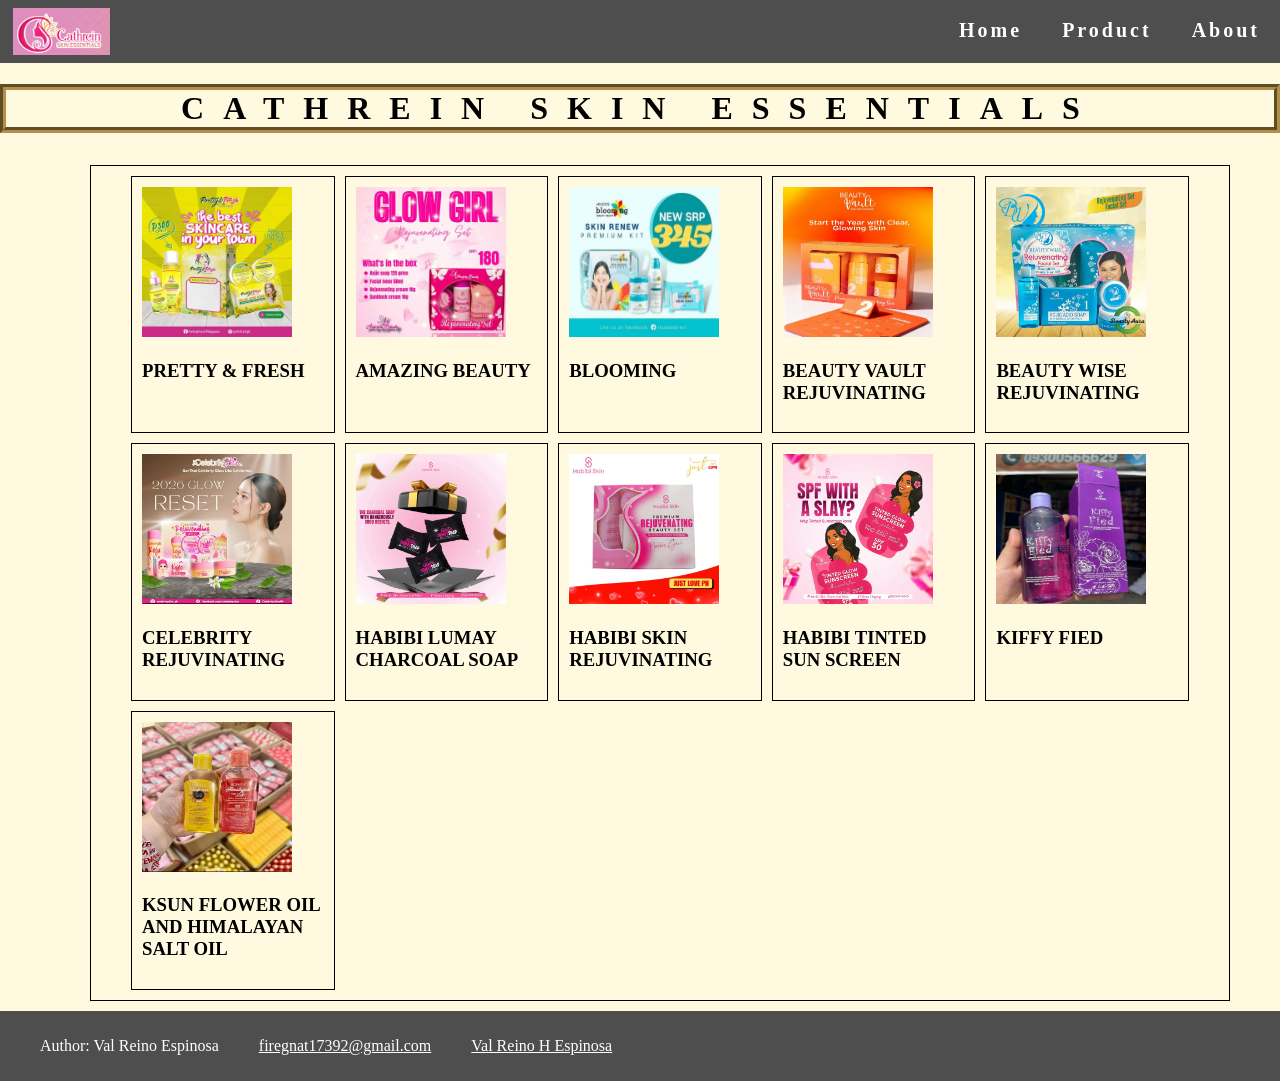
==== product.html @ baf14787 "Add files via upload" ====
<!DOCTYPE html>
<head>
    <title>WebPage E Tech </title>
    <link rel="stylesheet" href="style.css">

</head>

<body>
    <header class="navbar">
        <div class="nav-btn">
            <li><a href="index.html">Home</a></li>
            <li><a href="product.html">Product</a></li>
            <li><a href="about.html">About</a></li>
        </div>
        <div class="nav-logo">
            <img id="logo" src="img/logo.png" alt="1">
        </div>
    </header>

    <h1 id="header-title">CATHREIN SKIN ESSENTIALS</h1>

    <div class="Content">
        <div class="container">
            <div>
                <img src="img/PRETTY & FRESH.jpg" alt="pretty & fresh">
                    <h3>PRETTY & FRESH</h3>
            </div>

            <div>
                <img src="img/AMAZING BEAUTY.jpg" alt="amazing beauty">
                    <h3>AMAZING BEAUTY</h3>
            </div>
            
            <div>
                <img src="img/BLOOMING.jpg" alt="blooming">
                    <h3 class="name">BLOOMING</h3>
            </div>

            <div>
                <img src="img/BEAUTY VAULT REJUVINATING.jpg" alt="amazing beauty">
                    <h3 class="name">BEAUTY VAULT REJUVINATING</h3>
            </div>

            <div>
                <img src="img/BEAUTY WISE.jpg" alt="blooming">
                    <h3 class="name">BEAUTY WISE REJUVINATING</h3>
            </div>

            <div>
                <img src="img/CELEBRITY.jpg" alt="pretty & fresh">
                    <h3>CELEBRITY REJUVINATING</h3>
            </div>

            <div>
                <img src="img/HABIBI LUMAY CHARCOAL SOAP.jpg" alt="amazing beauty">
                    <h3>HABIBI LUMAY CHARCOAL SOAP</h3>
            </div>

            <div>
                <img src="img/HABIBI SKIN.jpg" alt="blooming">
                    <h3 class="name">HABIBI SKIN REJUVINATING</h3>
            </div>

            <div>
                <img src="img/HABIBI TINTED SUN SCREEN.jpg" alt="amazing beauty">
                    <h3 class="name">HABIBI TINTED SUN SCREEN</h3>
            </div>

            <div>
                <img src="img/KIFFY FIED.jpg" alt="blooming">
                    <h3 class="name">KIFFY FIED</h3>
            </div>

            <div>
                <img src="img/SUN FLOWER OI HIMALAYAN SALT OI.jpg" alt="blooming">
                    <h3 class="name">KSUN FLOWER OIL AND HIMALAYAN SALT OIL</h3>
            </div>
            
  
        </div>
    </div>

    <footer class="footer">
        <div class="info">
            <p>Author: Val Reino Espinosa</p>
            <div id="mail" style="right: auto;">
                <p><li><a href="mailto:firegnat17392@gmail.com">firegnat17392@gmail.com</a></li></p>
            </div>

            <div class="fb">
                <p><li><a href="https://www.facebook.com/valreino.espinosa.1">Val Reino H Espinosa</a></li></p>

            </div>
        </div>
    </footer>
</body>
---- style.css ----
body {
    overflow-x: hidden;
    margin: 0;
    padding: 0;
    width: 100%;
    background-color: rgb(255, 249, 224);
    height: 100vh;
    flex-direction: column;
    display: flex;
}

.navbar {
    background-color: rgb(78, 78, 78);
    position: inherit;
    padding-bottom: 4px;
}

.navbar li a {
    display: block;
    align-items: center;
    padding: 16px 20px 16px 20px;
    margin-top:3px;
    text-decoration: none;
    background-color: rgb(78, 78, 78);
    color: white;
}

.navbar li a:hover {
    background-color: rgb(153, 153, 153);
    color: black;
    font-size: 18px;
}

.nav-btn {
    letter-spacing: 3px;
    font-size: 20px;
    font-weight: bold;
    float: right;
    display: flex;
    list-style-type: none;
    margin: 0;
    padding: 0;
    background-color: rgb(78, 78, 78);
}

#logo {
    margin-left: 1%;
    margin-top: 8px;
    width: 97px;
    height: 47px;
}

#header-title {
    letter-spacing: 19px;
    text-align: center;
    border: 6px groove;
    border-color: rgb(180, 143, 74);
}

div.scroll-container {
    position: relative;
    z-index: 999;
    background-color: #333;
    overflow: auto;
    white-space: nowrap;
    padding: 10px;
    scrollbar-gutter: stable;
}

div.scroll-container img {
    padding: 10px;
    width: 330px;
    height: 200px;
}


div.Content {
    margin-left: 80px;
    margin-right: 40px;
    display: flex;
    flex-direction: row;
}

.Content div {
    padding-left: 40px;
    padding-right: 40px;
    border: 1PX SOLID BLACK;
}

div.Content > div {
    margin: 10px;
}

.container {
    display: grid;
    grid-template-columns: repeat(auto-fill, minmax(170px, 1fr));
    min-width: 200px;
    max-width: 1400px;
    gap: 10px;
    padding: 10px;
    align-content: center;
    margin-right: 10px;

}

.container div {
    padding: 10px;
    border: 1px solid black;
}

.container img {
    width: 150px;
    height: 150px
}



.footer {
    margin-top: auto;
    display: block;
    text-align: center;
    padding: 5px 15px;
    text-indent: 10px;
    text-decoration: none;
    list-style-type: none;
    background-color: rgb(78, 78, 78);
    color: rgb(255, 255, 255);
}

.info{
    padding: 5px 15px;
    display: flex;
    background-color: rgb(78, 78, 78);
    color: white;
}

#mail li a{

    margin-left: 30px;
    color: white;
}

#mail li a:hover {
    font-weight: bolder;
    color: rgb(46, 185, 240);
}

.fb li a{
    margin-left: 30px;
    color: white;
}

.fb li a:hover {
    font-weight: bolder;
    color: rgb(46, 185, 240);
}
@media screen and (max-width: 600px) {
    div.Content {
        flex-direction: column;
    }
    #header-title {
        letter-spacing: 5px;
    }
}
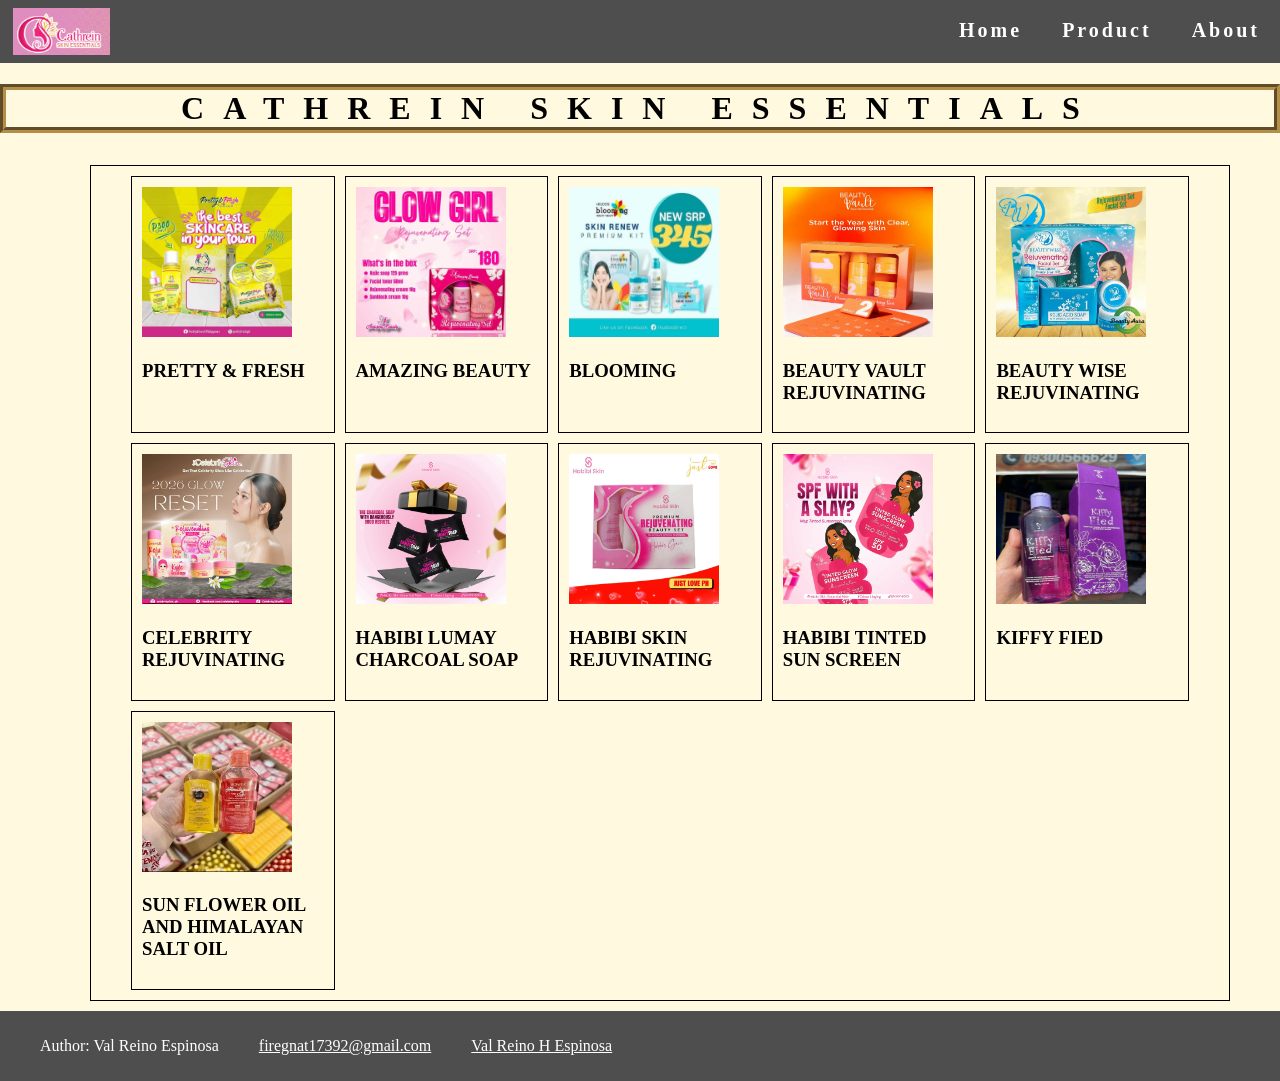
==== commit c26449ba: "Update product.html" ====
--- a/product.html
+++ b/product.html
@@ -73,7 +73,7 @@
 
             <div>
                 <img src="img/SUN FLOWER OI HIMALAYAN SALT OI.jpg" alt="blooming">
-                    <h3 class="name">KSUN FLOWER OIL AND HIMALAYAN SALT OIL</h3>
+                    <h3 class="name">SUN FLOWER OIL AND HIMALAYAN SALT OIL</h3>
             </div>
             
   
@@ -93,4 +93,5 @@
             </div>
         </div>
     </footer>
-</body>+
+</body>
